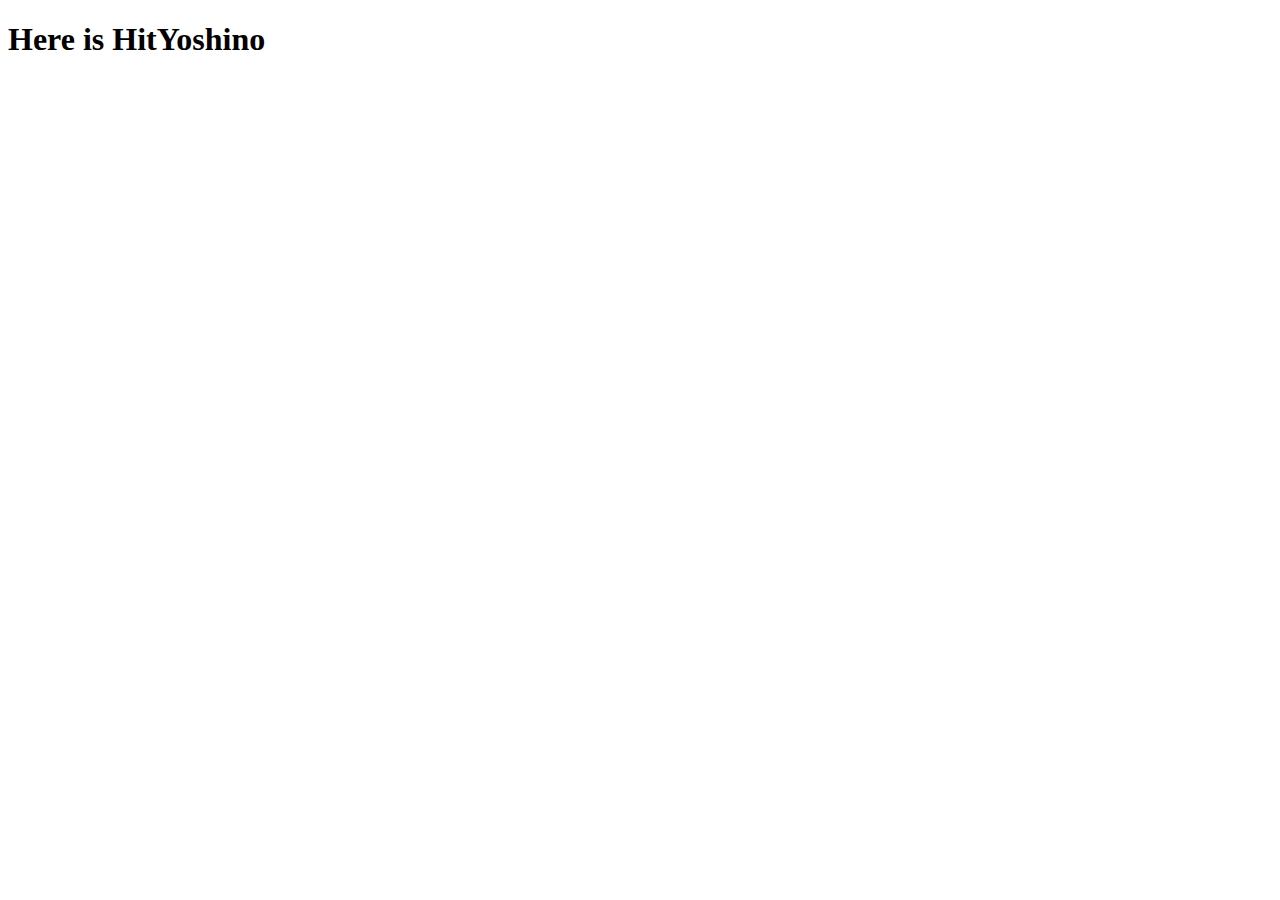
==== HitYoshino.html @ 2d133e63 "添加HitYoshino图片跳转按钮。" ====
<!DOCTYPE html>
<html lang="en">

<head>
    <meta charset="UTF-8">
    <meta http-equiv="X-UA-Compatible" content="IE=edge">
    <meta name="viewport" content="width=device-width, initial-scale=1.0">
    <title>HitYoshino</title>
</head>

<body>
    <h1>Here is HitYoshino</h1>
</body>

</html>
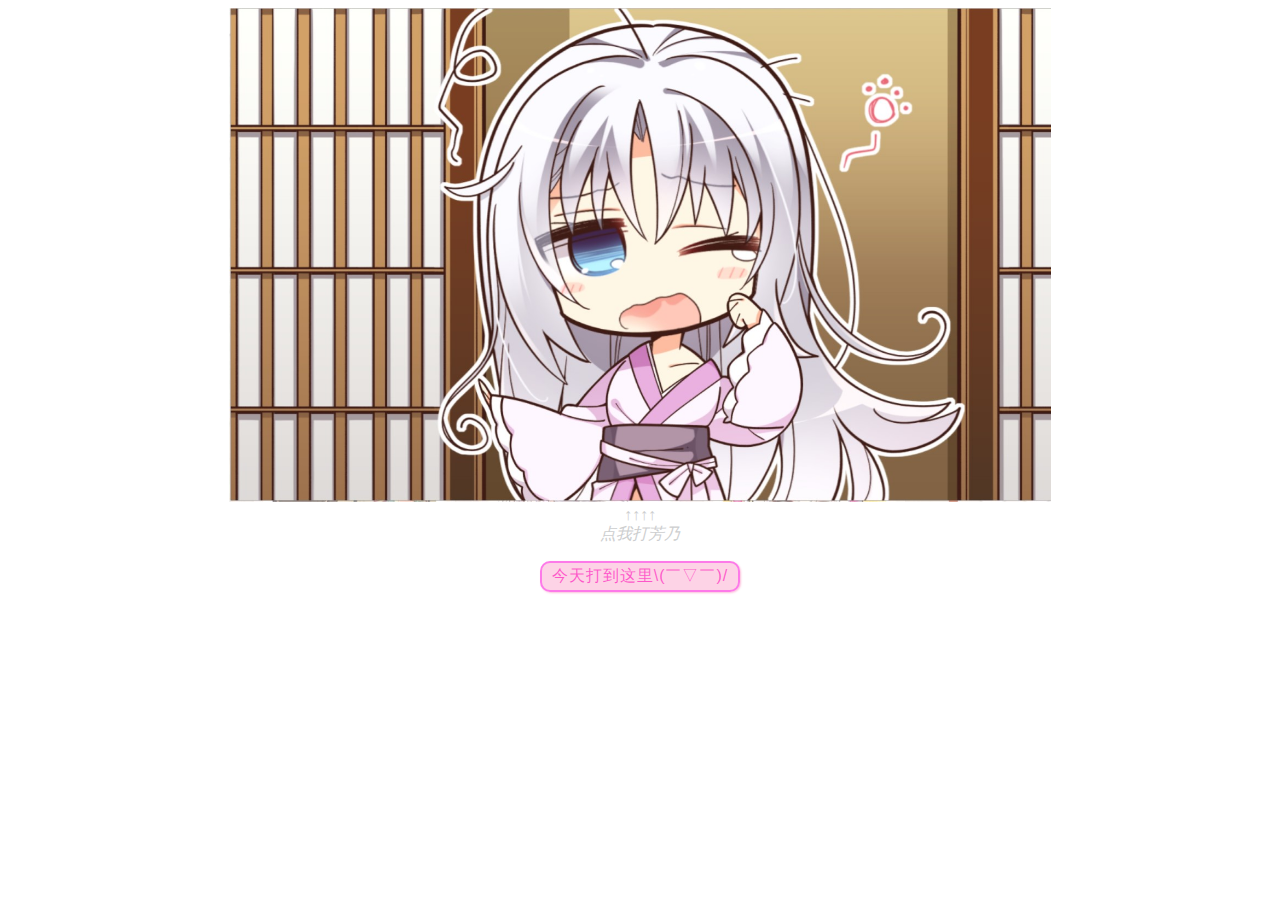
==== commit b275a485: "简单的HitYoshino, ver1.0" ====
--- a/HitYoshino.html
+++ b/HitYoshino.html
@@ -1,7 +1,9 @@
 <!DOCTYPE html>
-<html lang="en">
+<html lang="zh">
 
 <head>
+    <link rel="icon" href="Yosino_O.png">
+    <link rel="stylesheet" href="HitYoshino.css">
     <meta charset="UTF-8">
     <meta http-equiv="X-UA-Compatible" content="IE=edge">
     <meta name="viewport" content="width=device-width, initial-scale=1.0">
@@ -9,7 +11,40 @@
 </head>
 
 <body>
-    <h1>Here is HitYoshino</h1>
+    <section class="playField">
+        <img src="hit-1.jpg" width="65%" id="picture" onclick="play()" />
+        <audio id="musicPlayer" src="bgm.mp3"></audio>
+        <audio id="hit.wav" src="hit.wav"></audio>
+        <p class="HitYoshino_p"><i> ↑↑↑↑ </i></p>
+        <p class="HitYoshino_p"><i>点我打芳乃</i></p>
+    </section>
+    <section class="center">
+        <a href="index.html">
+            <p class="exit">今天打到这里\(￣▽￣)/</p>
+        </a>
+    </section>
+    <script>
+        var musicPlayer = document.getElementById('musicPlayer');
+        var playButton = document.getElementById('picture');
+        var hitVoice = document.getElementById("hit.wav");
+        var isFirstClick = true;
+        var picture = document.getElementById('picture');
+        function play() {
+            if (isFirstClick) {
+                musicPlayer.play();
+                isFirstClick = false;
+            } else {
+                hit();
+            }
+        }
+        function hit() {
+            hitVoice.play();
+            picture.src = "hit-main.jpg";
+            setTimeout(() => {
+                picture.src = "hit-2.jpg";
+            }, 200);
+        }
+    </script>
 </body>
 
 </html>--- a/HitYoshino.css
+++ b/HitYoshino.css
@@ -0,0 +1,25 @@
+.playField {
+    margin: 24;
+    text-align: center;
+}
+.HitYoshino_p {
+    margin: 0;
+    color: rgb(205, 206, 207);
+}
+.center {
+    text-align: center;
+}
+.exit {
+    font-family: sans-serif, '黑体';
+    letter-spacing: 1px;
+    text-transform: uppercase;
+    text-align: center;
+    border: 2px solid rgba(251, 62, 235, 0.6);
+    background: rgba(249, 108, 171, 0.3);
+    color: rgba(254, 2, 183, 0.6);
+    box-shadow: 1px 1px 2px rgba(250, 101, 168, 0.4);
+    border-radius: 10px;
+    padding: 3px 10px;
+    display: inline-block;
+    cursor: pointer;
+}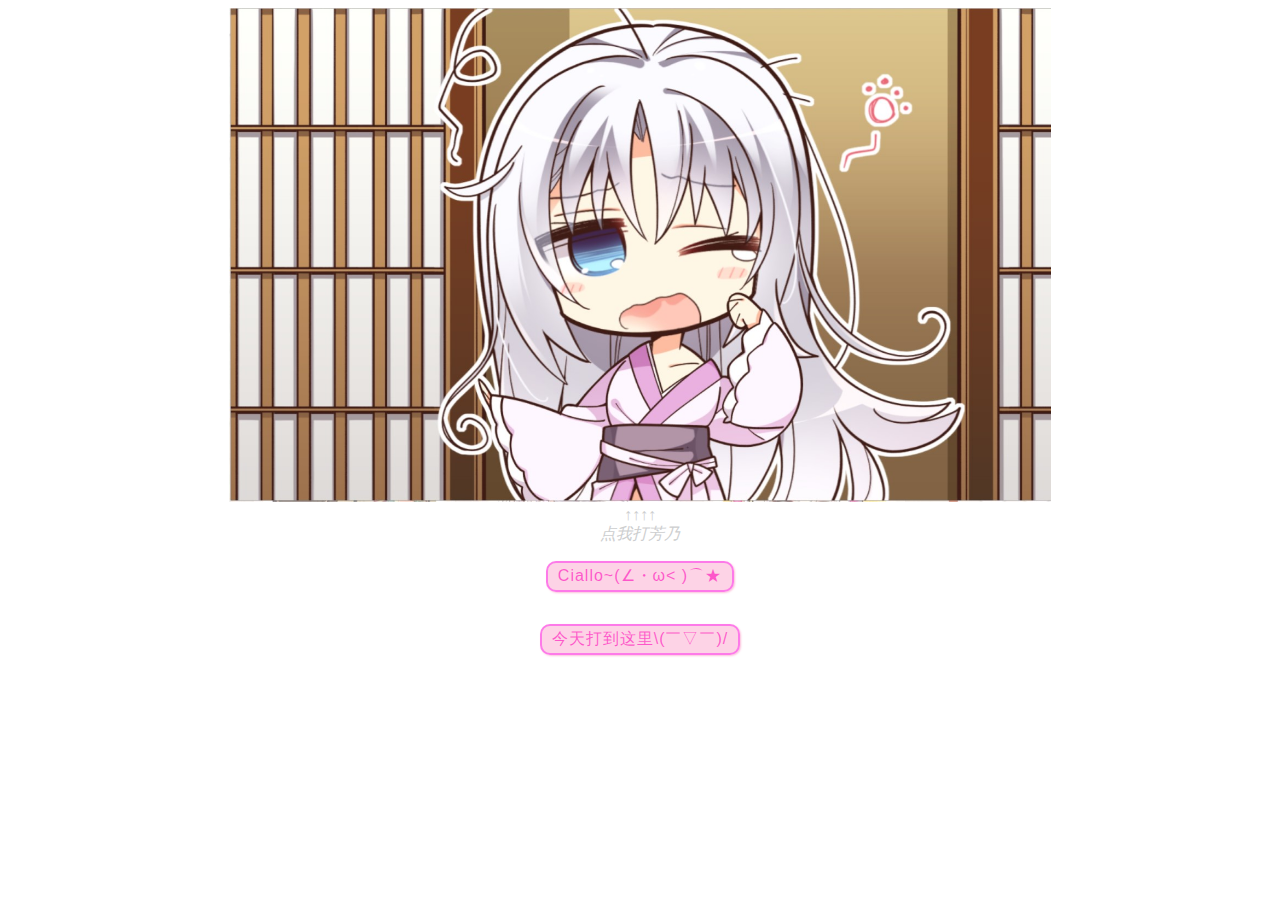
==== commit 5fd7b95a: "添加Ciallo; 微调图片大小" ====
--- a/HitYoshino.html
+++ b/HitYoshino.html
@@ -12,11 +12,16 @@
 
 <body>
     <section class="playField">
-        <img src="hit-1.jpg" width="65%" id="picture" onclick="play()" />
+        <img src="hit-1.jpg" width="65%" id="picture" onclick="click_pic()" />
         <audio id="musicPlayer" src="bgm.mp3"></audio>
         <audio id="hit.wav" src="hit.wav"></audio>
+        <audio id="n.wav" src="n.wav"></audio>
+        <audio id="Ciallo.wav" src="Ciallo.wav"></audio>
         <p class="HitYoshino_p"><i> ↑↑↑↑ </i></p>
         <p class="HitYoshino_p"><i>点我打芳乃</i></p>
+    </section>
+    <section class="center">
+        <p id="Ciallo" class="exit" onclick="click_Ciallo()">Ciallo~(∠・ω< )⌒★</p>
     </section>
     <section class="center">
         <a href="index.html">
@@ -25,11 +30,19 @@
     </section>
     <script>
         var musicPlayer = document.getElementById('musicPlayer');
-        var playButton = document.getElementById('picture');
-        var hitVoice = document.getElementById("hit.wav");
+        var picture = document.getElementById('picture');
+        var hitVoice = document.getElementById('hit.wav');
+        var nVoice = document.getElementById('n.wav');
+        var CialloVoice = document.getElementById('Ciallo.wav');
+        function click_Ciallo() {
+            CialloVoice.play();
+            picture.src = "Ciallo.jpg";
+            setTimeout(() => {
+                picture.src = "After-Ciallo.jpg";
+            }, 1000);
+        }
         var isFirstClick = true;
-        var picture = document.getElementById('picture');
-        function play() {
+        function click_pic() {
             if (isFirstClick) {
                 musicPlayer.play();
                 isFirstClick = false;
@@ -38,11 +51,14 @@
             }
         }
         function hit() {
+            nVoice.currentTime = 0;
+            hitVoice.currentTime = 0;
+            nVoice.play();
             hitVoice.play();
             picture.src = "hit-main.jpg";
             setTimeout(() => {
                 picture.src = "hit-2.jpg";
-            }, 200);
+            }, 400);
         }
     </script>
 </body>
--- a/HitYoshino.css
+++ b/HitYoshino.css
@@ -12,7 +12,6 @@
 .exit {
     font-family: sans-serif, '黑体';
     letter-spacing: 1px;
-    text-transform: uppercase;
     text-align: center;
     border: 2px solid rgba(251, 62, 235, 0.6);
     background: rgba(249, 108, 171, 0.3);
